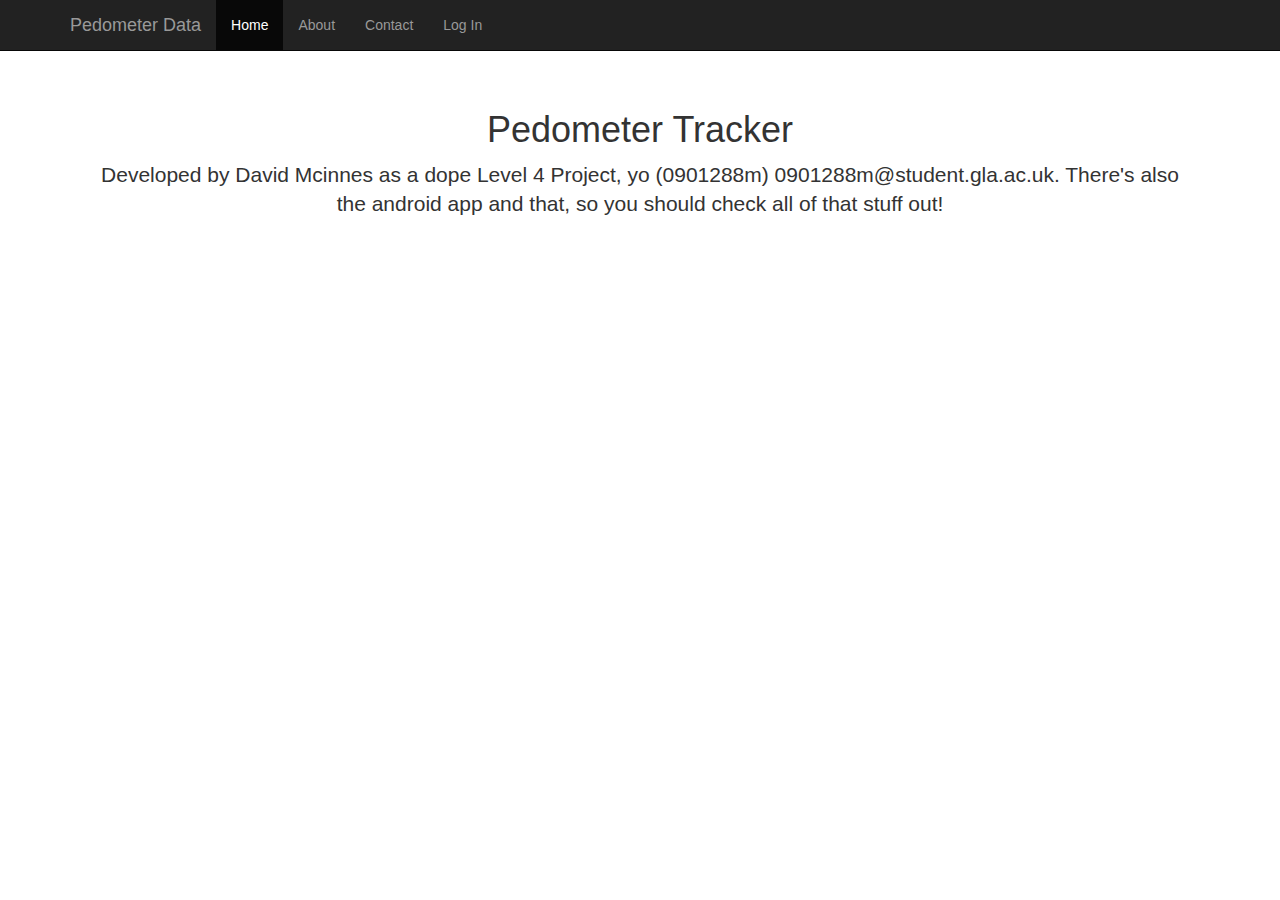
==== about.html @ 6e03e912 "added initial files of website, added bootstrap files" ====
<!DOCTYPE html>	
<html lang="en">
<head>
	<title>About</title>

	<!-- Bootstrap core CSS -->
	<link href="css/bootstrap.css" rel="stylesheet">
	<link href="css/aboutcss.css" rel="stylesheet">

</head>

<body>

	<div class="navbar navbar-inverse navbar-fixed-top" role="navigation">
		<div class="container">
			<div class="navbar-header">
				<button type="button" class="navbar-toggle" data-toggle="collapse" data-target=".navbar-collapse">
					<span class="sr-only">Toggle navigation</span>
					<span class="icon-bar"></span>
					<span class="icon-bar"></span>
					<span class="icon-bar"></span>
				</button>
				<a class="navbar-brand" href="#">Pedometer Data</a>
			</div>
			<div class="collapse navbar-collapse">
				<ul class="nav navbar-nav">
					<li class="active"><a href="./index.html">Home</a></li>
					<li><a href="about.html">About</a></li>
					<li><a href="contact.html">Contact</a></li>
					<li><a href="login.html">Log In</a></li>
				</ul>
			</div>
		</div>
	</div>

	<div class="container">

      <div class="about-paragraph">
        <h1>Pedometer Tracker</h1>
        <p class="lead">Developed by David Mcinnes as a dope Level 4 Project, yo (0901288m) 0901288m@student.gla.ac.uk. There's also the android app and that, so you should check all of that stuff out! </p>
      </div>

    </div>

    <script src="https://code.jquery.com/jquery-1.10.2.min.js"></script>
    <script src="js/bootstrap.min.js"></script>

</body>
</html>
---- css/aboutcss.css ----
body {
  padding-top: 50px;
}
.about-paragraph{
  padding: 40px 15px;
  text-align: center;
}
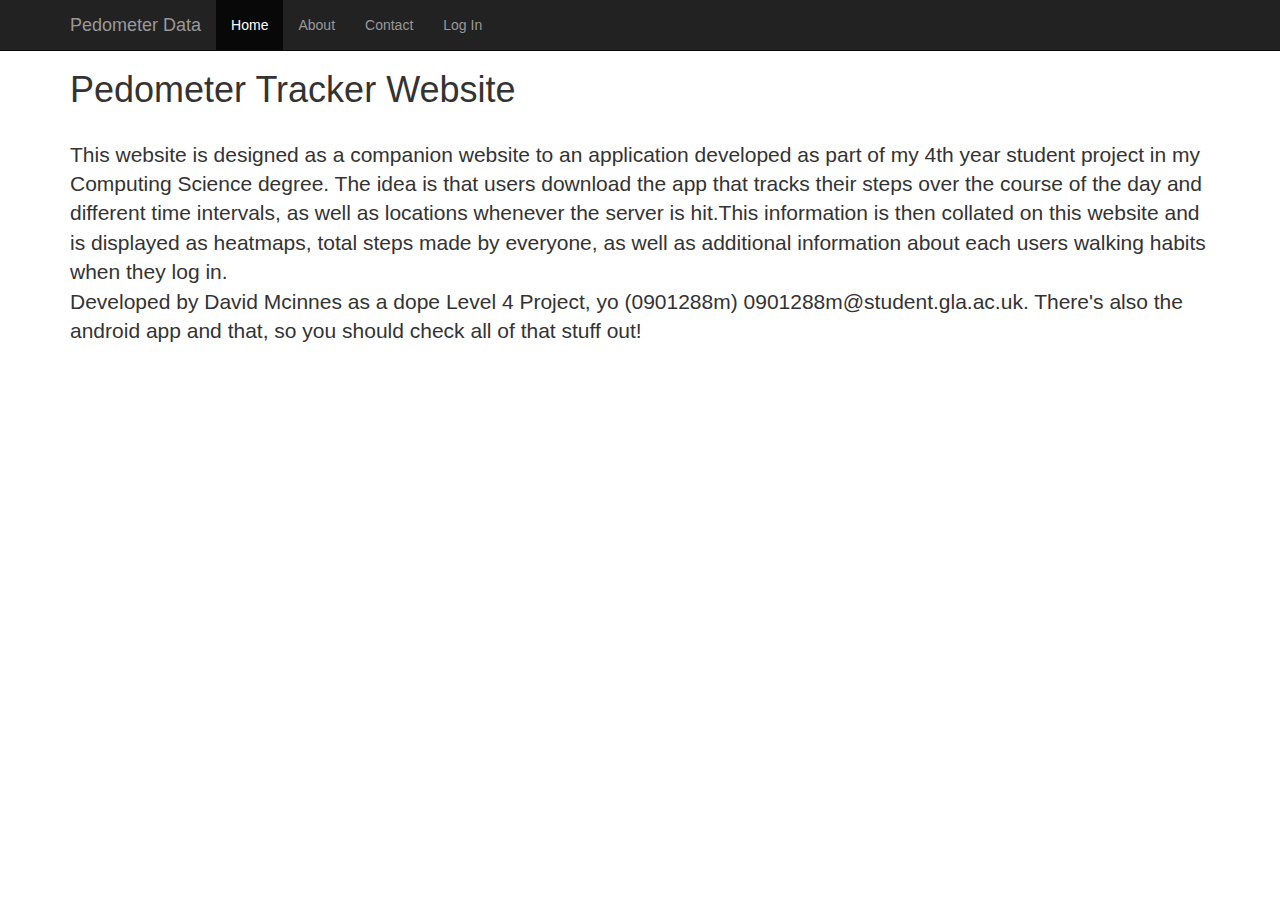
==== commit ef99a828: "updated look and feel of index.tml to support the context of the big number as being all time steps," ====
--- a/about.html
+++ b/about.html
@@ -1,7 +1,7 @@
 <!DOCTYPE html>	
 <html lang="en">
 <head>
-	<title>About</title>
+	<title>About the site</title>
 
 	<!-- Bootstrap core CSS -->
 	<link href="css/bootstrap.css" rel="stylesheet">
@@ -20,7 +20,7 @@
 					<span class="icon-bar"></span>
 					<span class="icon-bar"></span>
 				</button>
-				<a class="navbar-brand" href="#">Pedometer Data</a>
+				<a class="navbar-brand" href="./index.html">Pedometer Data</a>
 			</div>
 			<div class="collapse navbar-collapse">
 				<ul class="nav navbar-nav">
@@ -35,9 +35,14 @@
 
 	<div class="container">
 
-      <div class="about-paragraph">
-        <h1>Pedometer Tracker</h1>
-        <p class="lead">Developed by David Mcinnes as a dope Level 4 Project, yo (0901288m) 0901288m@student.gla.ac.uk. There's also the android app and that, so you should check all of that stuff out! </p>
+      <div class="text-left">
+        <h1>Pedometer Tracker Website</h1>
+        <br>
+        <p class="lead">This website is designed as a companion website to an application developed as part of my 4th year student project in my Computing Science degree. The idea is that users download the app that tracks their steps over the course of the day and different time intervals, as well as locations whenever the server is hit.This information is then collated on this website and is displayed as heatmaps, total steps made by everyone, as well as additional information about each users walking habits when they log in.
+
+        <br>
+
+       	Developed by David Mcinnes as a dope Level 4 Project, yo (0901288m) 0901288m@student.gla.ac.uk. There's also the android app and that, so you should check all of that stuff out! </p>
       </div>
 
     </div>
